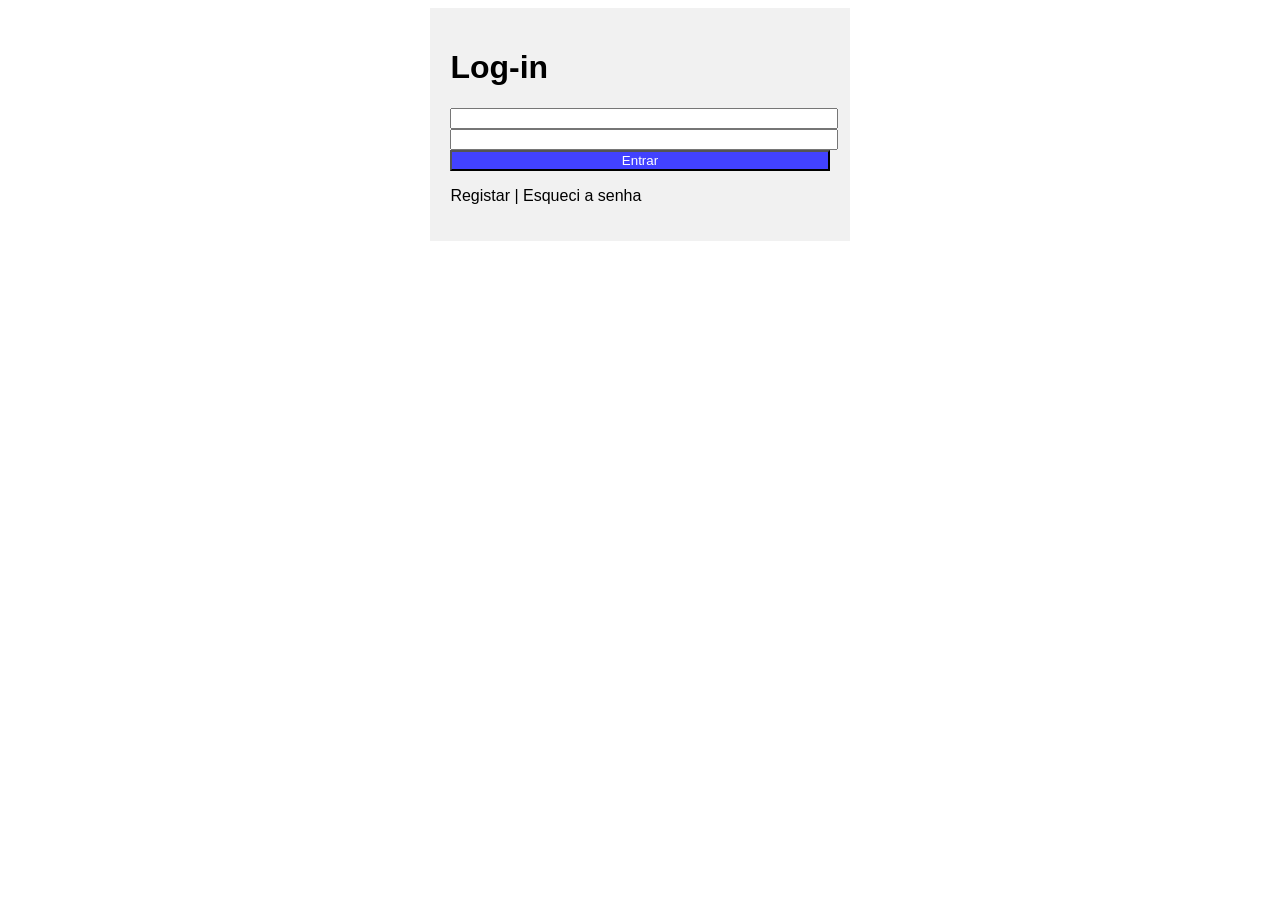
==== aula1/login.html @ 6284af72 "Aula 1" ====
<!DOCTYPE html>
<html lang="pt-br">

<head>
    <meta charset="UTF-8">
    <meta name="viewport" content="width=device-width, initial-scale=1.0">
    <meta http-equiv="X-UA-Compatible" content="ie=edge">
    <title>Fábrica de Programador - Login</title>
    <style>
        
        body{
            font-family: sans-serif;
        }
        
        button{
            background-color: #4242ff;
            color: white;
            width: 100%;
        }

        form{
            background: #f1f1f1;
            width: 30%;
            margin: auto;
            padding: 20px;
        }

        input{
            width: 100%;
        }
    </style>
</head>

<body>
    <form>
        <h1>Log-in</h1>
        <input type="text">
        <input type="password">
        <button>Entrar</button>
        <p>Registar | Esqueci a senha</p>
    </form>


</body>

</html>
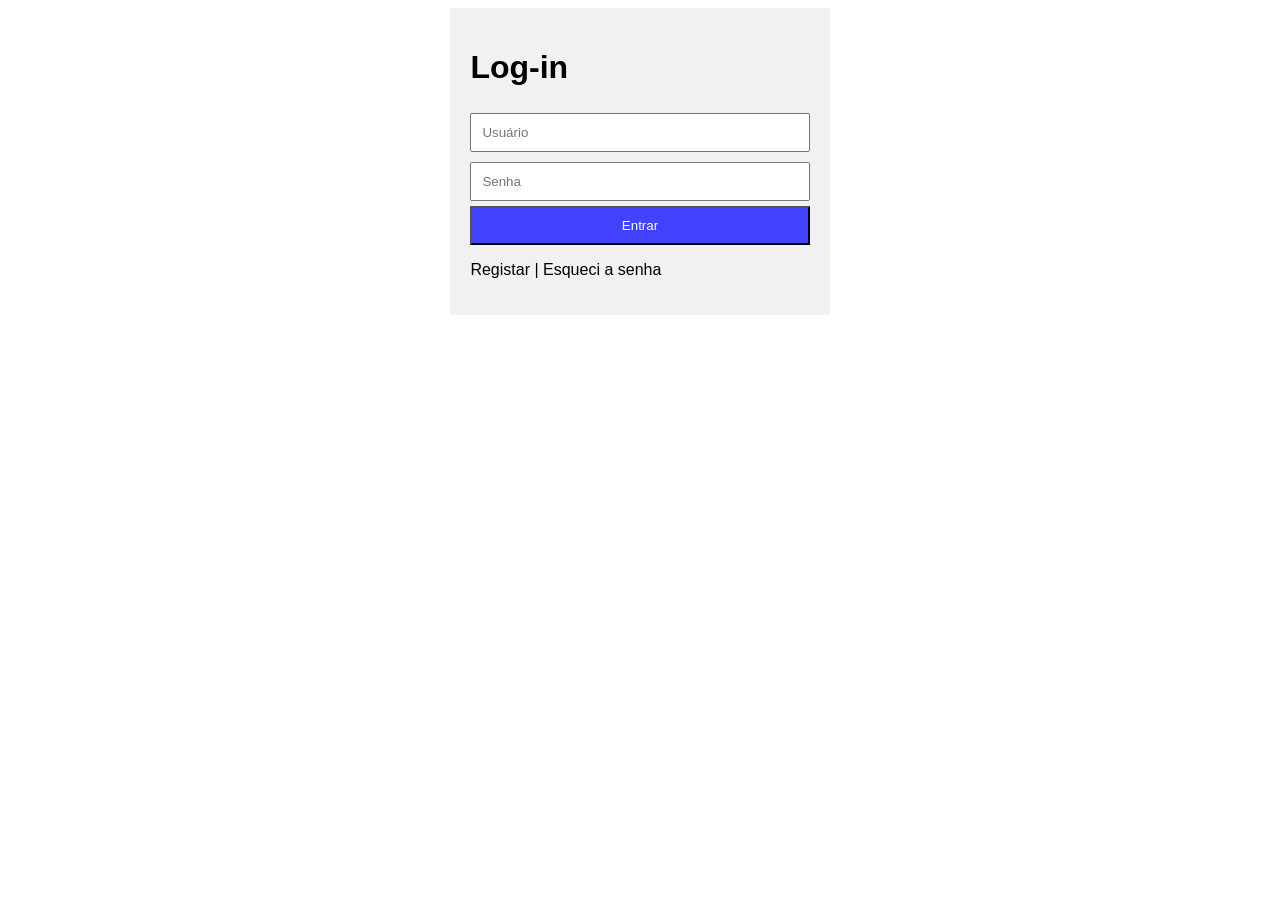
==== commit 308ff052: "Aula 2" ====
--- a/aula1/login.html
+++ b/aula1/login.html
@@ -8,6 +8,10 @@
     <title>Fábrica de Programador - Login</title>
     <style>
         
+        * {
+            box-sizing: border-box;
+        }
+
         body{
             font-family: sans-serif;
         }
@@ -16,6 +20,7 @@
             background-color: #4242ff;
             color: white;
             width: 100%;
+            padding: 10px;
         }
 
         form{
@@ -27,16 +32,23 @@
 
         input{
             width: 100%;
+            margin: 5px 0px;
+            padding: 10px;
         }
     </style>
+    <script>
+        function logar(){
+            alert("Olá Mundo!")
+        }
+    </script>
 </head>
 
 <body>
     <form>
         <h1>Log-in</h1>
-        <input type="text">
-        <input type="password">
-        <button>Entrar</button>
+        <input type="text" placeholder="Usuário">
+        <input type="password" placeholder="Senha">
+        <button onclick="logar()">Entrar</button>
         <p>Registar | Esqueci a senha</p>
     </form>
 
